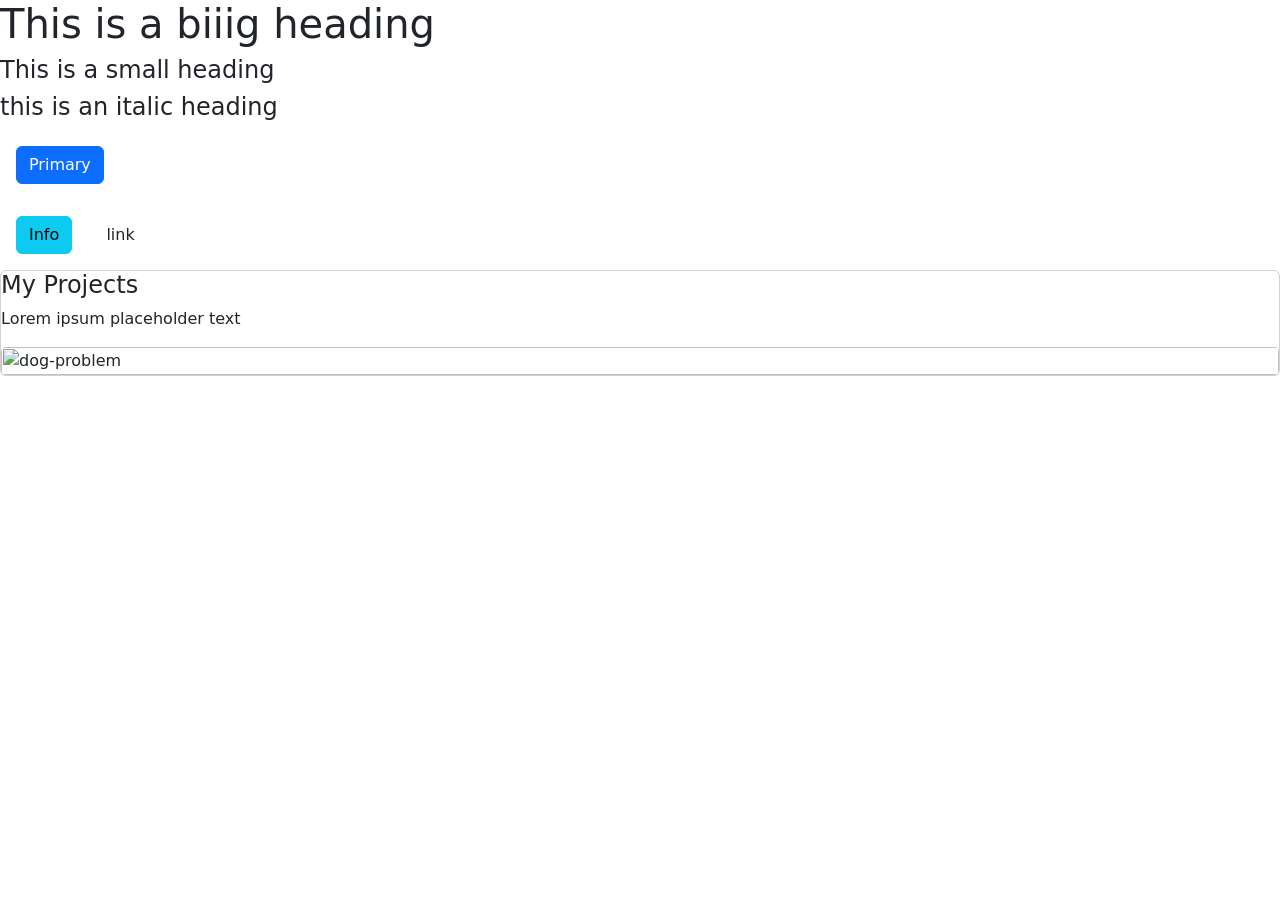
==== class.html @ 754ca7be "update on Nov 4" ====
<html>
<head>
    <meta charset="UTF-8">
    <meta name="viewport" content="width=device-width, initial-scale=1">
    <title>My Webpage in class</title>
    <link href="https://cdn.jsdelivr.net/npm/bootstrap@5.3.8/dist/css/bootstrap.min.css" rel="stylesheet" integrity="sha384-sRIl4kxILFvY47J16cr9ZwB07vP4J8+LH7qKQnuqkuIAvNWLzeN8tE5YBujZqJLB" crossorigin="anonymous">
    <link rel="stylesheet" href="css/cw.css">
    <link rel="preconnect" href="https://fonts.googleapis.com">
    <link rel="preconnect" href="https://fonts.gstatic.com" crossorigin>
    <link href="https://fonts.googleapis.com/css2?family=DM+Serif+Text:ital@0;1&family=Limelight&display=swap" rel="stylesheet">
</head>
<body>
    <h1 class="h1">This is a biiig heading</h1>
    <h4 class="dm-serif-text-regular">This is a small heading</h4>
    <h4 class="dm-serif-text-regular-italic"> this is an italic heading</h4>
    <img src="" alt="">
    <br><button type="button" class="btn btn-primary primary-new m-3">Primary</button>
    <br><button type="button" class="btn btn-info m-3">Info</button>

 
    <a href="https://www.w3.org/" class=":hover primary-new btn">link</a>

    <div class="card">
        <div class="card-content">
            <h1 class="h4">My Projects</h1>
            <p class="p">Lorem ipsum placeholder text</p>
        </div>
        <img src="/Users/yirushen/Documents/sig-salty.github.io/sig-salty.github.io/Assets/img/dog_problems.webp", alt="dog-problem", class="card-img">   
      
        
    </div>
    
 
</body>

</html>
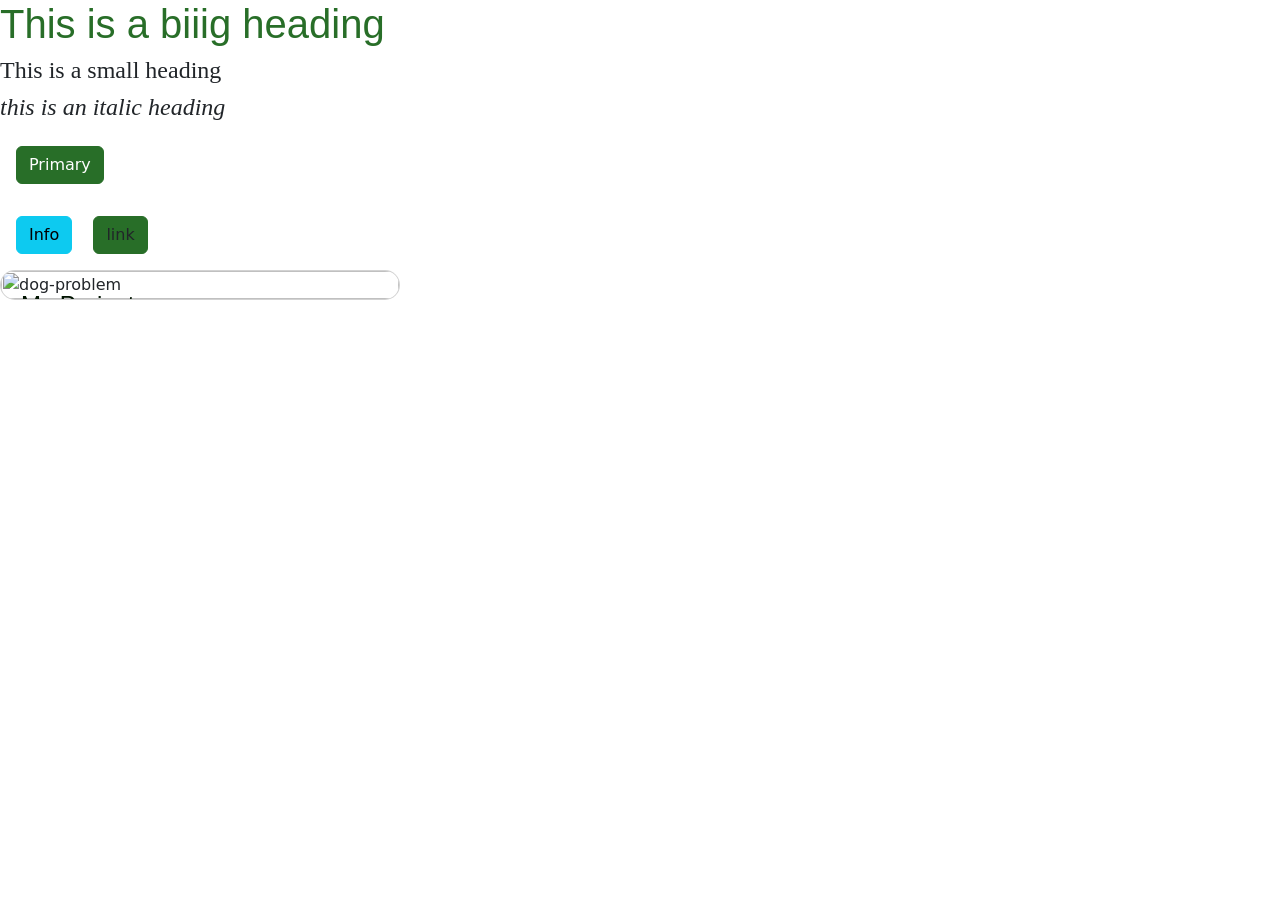
==== commit 53a09706: "img update" ====
--- a/class.html
+++ b/class.html
@@ -25,7 +25,7 @@
             <h1 class="h4">My Projects</h1>
             <p class="p">Lorem ipsum placeholder text</p>
         </div>
-        <img src="/Users/yirushen/Documents/sig-salty.github.io/sig-salty.github.io/Assets/img/dog_problems.webp", alt="dog-problem", class="card-img">   
+        <img src="/Users/yirushen/Documents/sig-salty.github.io.git/Untitled/assets/img/trademark-policy.jpg", alt="dog-problem", class="card-img">   
       
         
     </div>
--- a/css/cw.css
+++ b/css/cw.css
@@ -0,0 +1,93 @@
+:root {
+      --bs-primary: #f00; /* Replace with your desired color code (e.g., red) */
+      --btn-primary:blue;
+    }
+
+    .primary-new{
+        background-color: #286e28 !important;
+        border-color: #286e28 !important;
+        
+    }
+
+body{
+    background-image: url();
+}
+/* the following is for the font style*/
+.limelight-regular {
+  font-family: "Limelight", sans-serif;
+  font-weight: 400;
+  font-style: normal;
+}
+.dm-serif-text-regular {
+  font-family: "DM Serif Text", serif;
+  font-weight: 400;
+  font-style: normal;
+}
+
+.dm-serif-text-regular-italic {
+  font-family: "DM Serif Text", serif;
+  font-weight: 400;
+  font-style: italic;
+}
+.h1 {
+    font-family: "Limelight", sans-serif;
+    font-weight: 400;
+    font-style: normal;
+    color: #286e28;
+}
+
+.h4{
+    font-family: "Limelight", sans-serif;
+    font-weight: 400;
+    font-style: normal;
+    color: #001300;
+}
+.p {
+    font-family: "Limelight", sans-serif;
+    font-weight: 400;
+    font-style: normal;
+    color: #001300;
+}
+
+/*link style*/
+a:hover {
+  color: #f00;
+}
+
+a{
+  background-color:aqua;
+  /*using Var to select a variable color! */
+  color: var(--btn-primary);
+  text-decoration:none;
+  padding: 8px 16px;
+}
+
+.card {
+  position: relative;
+  width: 400px;
+  border-radius: 16px;
+  overflow: hidden;
+}
+
+.card-img {
+  width: 100%;
+  height: auto;
+  display: block;
+  filter: brightness(100%);
+  transition: filter 0.3s ease;
+}
+
+.card-content{
+  position: absolute;
+  top: 0;
+  left: 0;
+  padding: 20px;
+  z-index: 2;
+}
+
+@media (max-width:576px) {
+  body{
+    background-color: antiquewhite;
+
+  }
+}
